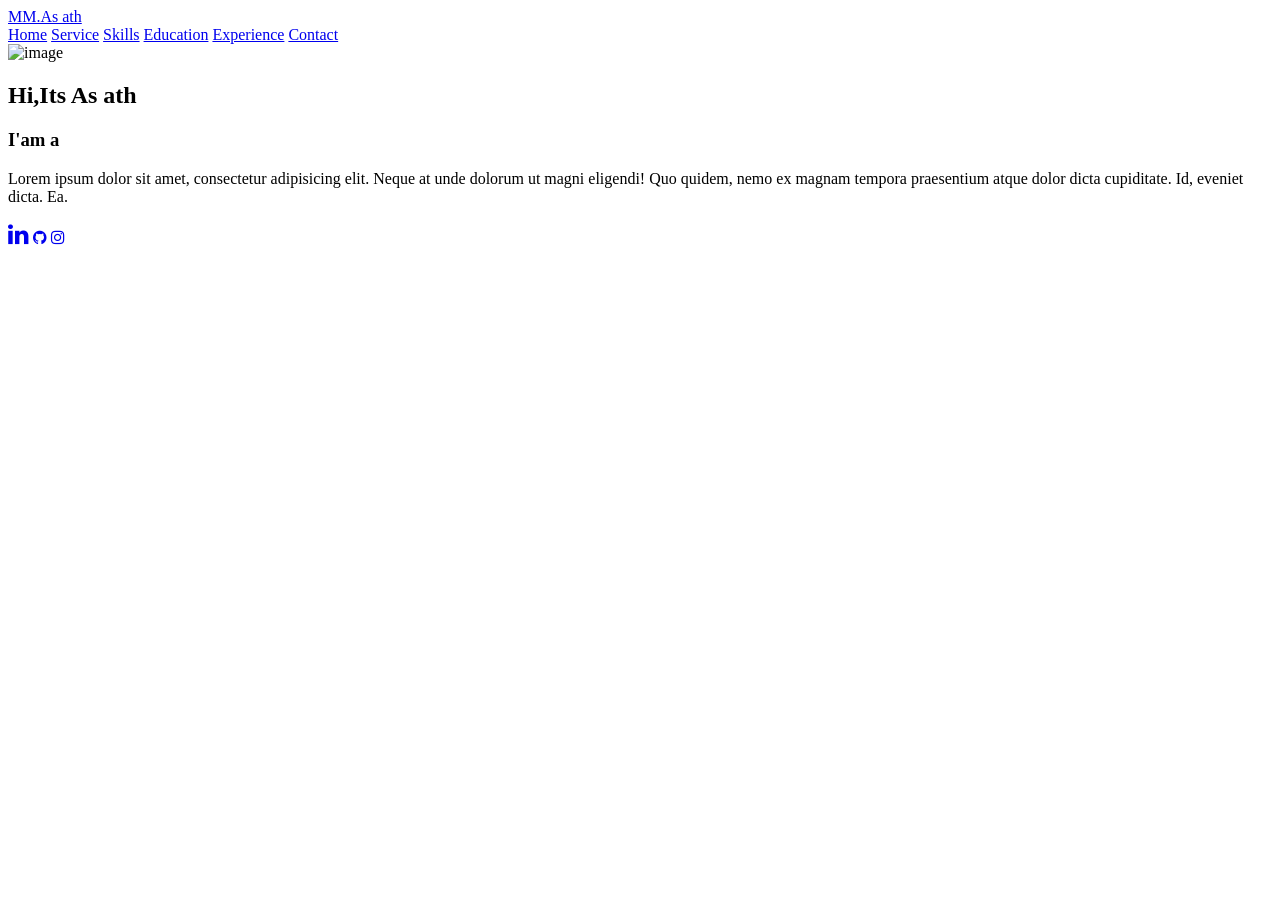
==== hello.html @ ea7a2b48 "Add files via upload" ====
<!DOCTYPE html>
<html lang="en">
<head>
    <meta charset="UTF-8">
    <meta name="viewport" content="width=device-width, initial-scale=1.0">
    <title>Portfolio Website</title>
</head>
<body>
    <header>
        <a href="#" Class="logo" >MM.As ath</a>


        <nav>
            <a href="#" Class="active">Home</a>
            <a href="#" >Service</a>
            <a href="#" >Skills</a>
            <a href="#" >Education</a>
            <a href="#" >Experience</a>
            <a href="#" >Contact</a>
            
        </nav>
    </header>
    <section class="Home">
        <div class="Home.img">
            <img src="main.jpg" alt="image">
        </div>
        <div class="Home-Content" >
            <h1>Hi,Its <span>As ath</span> </h1>
            <h3 class="typing-text">I'am a <span></span></h3>
            <p>Lorem ipsum dolor sit amet, consectetur adipisicing elit. Neque at unde dolorum ut magni eligendi! Quo quidem, nemo ex magnam tempora praesentium atque dolor dicta cupiditate. Id, eveniet dicta. Ea.</p>
        <div class="Social-icon">

           <a href="https://www.linkedin.com/in/asasath-asath-a76931367/"> <i class="fa fa-linkedin" style="font-size:24px;"></i></a>
            <link rel="stylesheet" href="https://www.linkedin.com/in/asasath-asath-a76931367/">

            <a href="https://github.com/Asath01"><i class="fa fa-github"></i></a>
            <link rel="stylesheet" href="https://cdnjs.cloudflare.com/ajax/libs/font-awesome/4.7.0/css/font-awesome.min.css">

            <a href="https://www.linkedin.com/in/asasath-asath-a76931367/"><i class="fa fa-instagram"></i></a>
            <link rel="stylesheet" href="https://cdnjs.cloudflare.com/ajax/libs/font-awesome/4.7.0/css/font-awesome.min.css">

        </div>
        </div>
    </section>
    
</body>
</html>
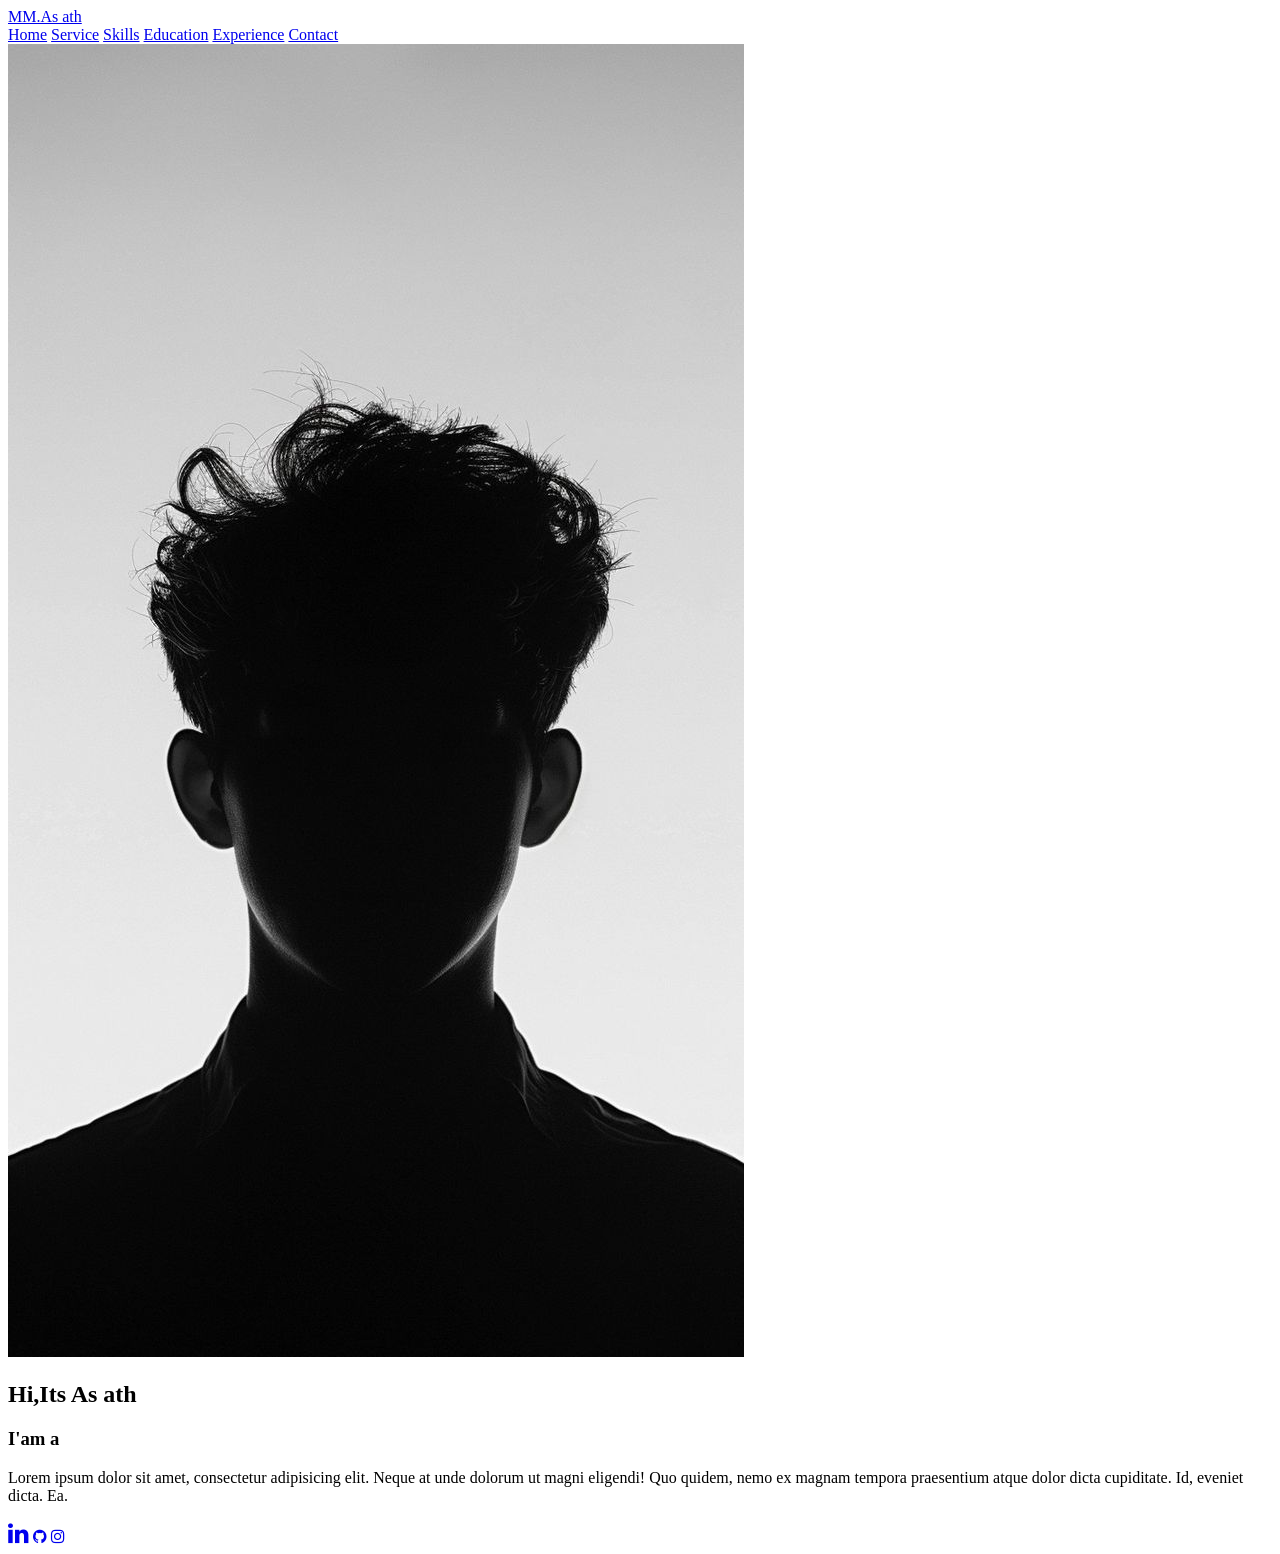
==== commit bf55b884: "Add files via upload" ====
--- a/hello.html
+++ b/hello.html
@@ -36,7 +36,7 @@
             <a href="https://github.com/Asath01"><i class="fa fa-github"></i></a>
             <link rel="stylesheet" href="https://cdnjs.cloudflare.com/ajax/libs/font-awesome/4.7.0/css/font-awesome.min.css">
 
-            <a href="https://www.linkedin.com/in/asasath-asath-a76931367/"><i class="fa fa-instagram"></i></a>
+            <a href="https://www.instagram.com/avengard01/"><i class="fa fa-instagram"></i></a>
             <link rel="stylesheet" href="https://cdnjs.cloudflare.com/ajax/libs/font-awesome/4.7.0/css/font-awesome.min.css">
 
         </div>
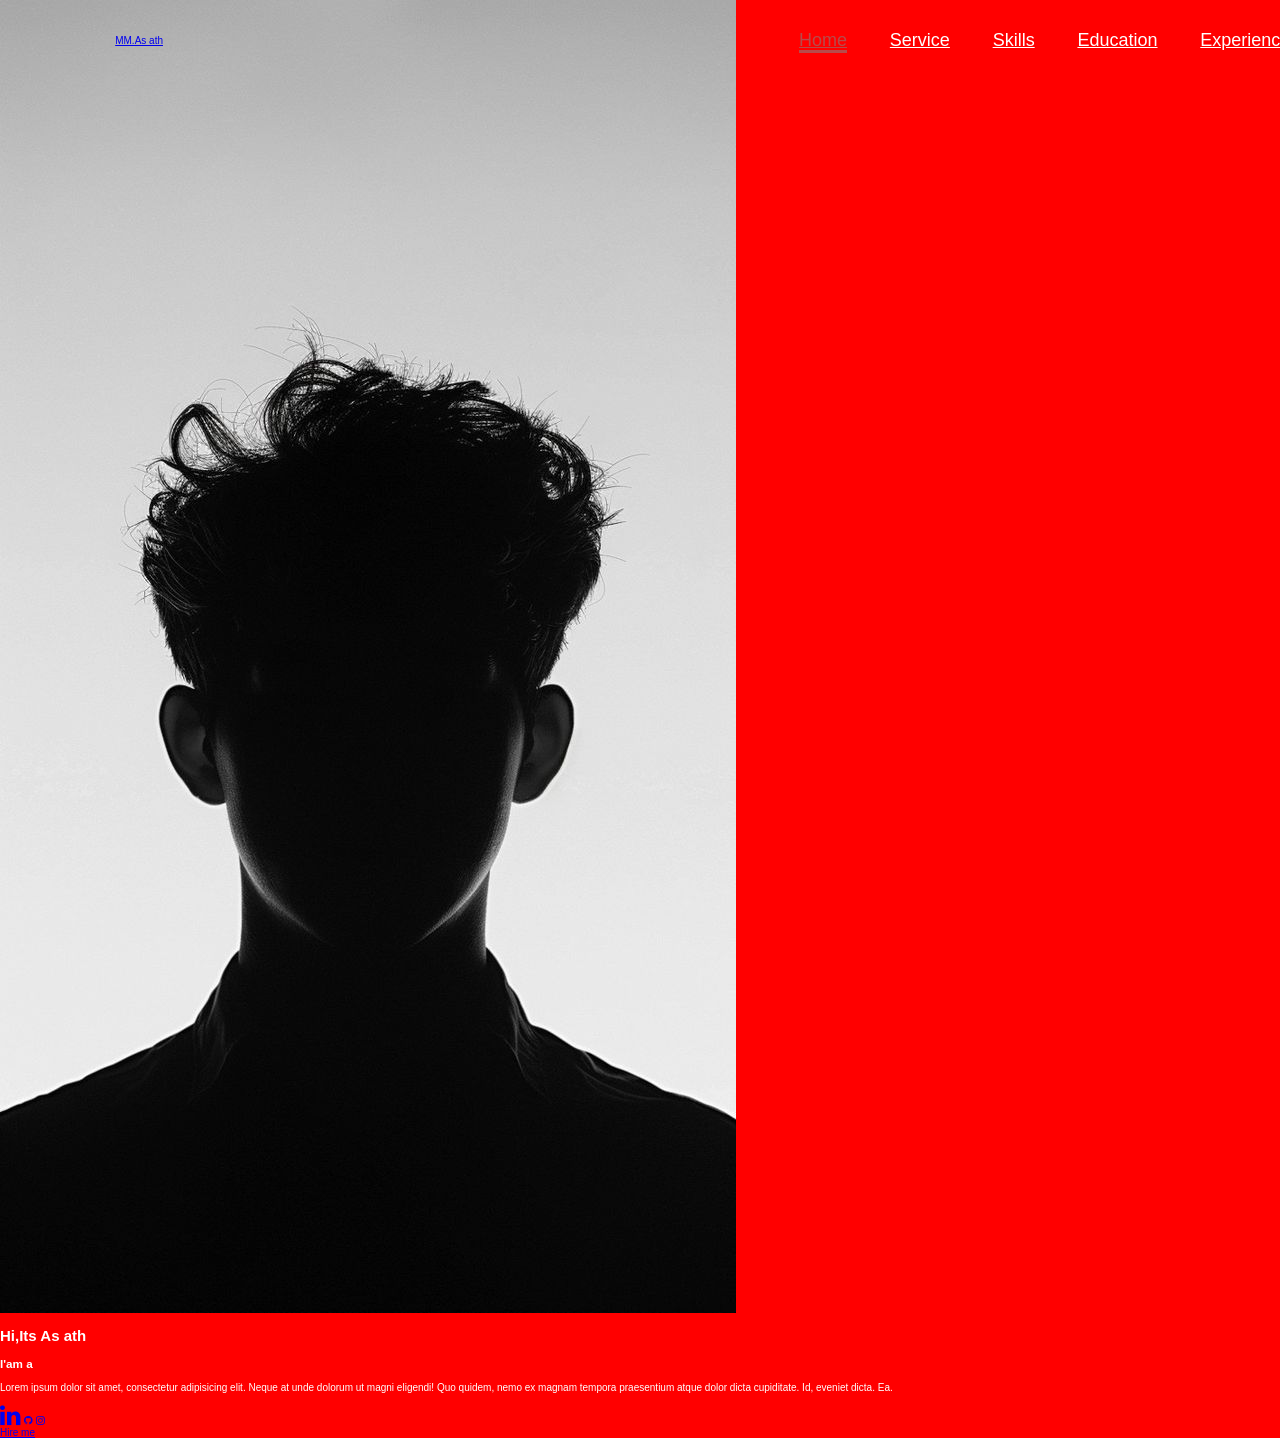
==== commit 81c1fd53: "Add files via upload" ====
--- a/hello.html
+++ b/hello.html
@@ -1,47 +1,56 @@
 <!DOCTYPE html>
 <html lang="en">
+
 <head>
     <meta charset="UTF-8">
     <meta name="viewport" content="width=device-width, initial-scale=1.0">
+    <link rel="stylesheet" href="style.css">
     <title>Portfolio Website</title>
 </head>
+
 <body>
     <header>
-        <a href="#" Class="logo" >MM.As ath</a>
+        <a href="#" Class="logo">MM.As ath</a>
 
 
         <nav>
             <a href="#" Class="active">Home</a>
-            <a href="#" >Service</a>
-            <a href="#" >Skills</a>
-            <a href="#" >Education</a>
-            <a href="#" >Experience</a>
-            <a href="#" >Contact</a>
-            
+            <a href="#">Service</a>
+            <a href="#">Skills</a>
+            <a href="#">Education</a>
+            <a href="#">Experience</a>
+            <a href="#">Contact</a>
+
         </nav>
     </header>
     <section class="Home">
         <div class="Home.img">
             <img src="main.jpg" alt="image">
         </div>
-        <div class="Home-Content" >
+        <div class="Home-Content">
             <h1>Hi,Its <span>As ath</span> </h1>
             <h3 class="typing-text">I'am a <span></span></h3>
-            <p>Lorem ipsum dolor sit amet, consectetur adipisicing elit. Neque at unde dolorum ut magni eligendi! Quo quidem, nemo ex magnam tempora praesentium atque dolor dicta cupiditate. Id, eveniet dicta. Ea.</p>
-        <div class="Social-icon">
+            <p>Lorem ipsum dolor sit amet, consectetur adipisicing elit. Neque at unde dolorum ut magni eligendi! Quo
+                quidem, nemo ex magnam tempora praesentium atque dolor dicta cupiditate. Id, eveniet dicta. Ea.</p>
+            <div class="Social-icon">
 
-           <a href="https://www.linkedin.com/in/asasath-asath-a76931367/"> <i class="fa fa-linkedin" style="font-size:24px;"></i></a>
-            <link rel="stylesheet" href="https://www.linkedin.com/in/asasath-asath-a76931367/">
+                <a href="https://www.linkedin.com/in/asasath-asath-a76931367/"> <i class="fa fa-linkedin"
+                        style="font-size:24px;"></i></a>
+                <link rel="stylesheet" href="https://www.linkedin.com/in/asasath-asath-a76931367/">
 
-            <a href="https://github.com/Asath01"><i class="fa fa-github"></i></a>
-            <link rel="stylesheet" href="https://cdnjs.cloudflare.com/ajax/libs/font-awesome/4.7.0/css/font-awesome.min.css">
+                <a href="https://github.com/Asath01"><i class="fa fa-github"></i></a>
+                <link rel="stylesheet"
+                    href="https://cdnjs.cloudflare.com/ajax/libs/font-awesome/4.7.0/css/font-awesome.min.css">
 
-            <a href="https://www.instagram.com/avengard01/"><i class="fa fa-instagram"></i></a>
-            <link rel="stylesheet" href="https://cdnjs.cloudflare.com/ajax/libs/font-awesome/4.7.0/css/font-awesome.min.css">
+                <a href="https://www.instagram.com/avengard01/"><i class="fa fa-instagram"></i></a>
+                <link rel="stylesheet"
+                    href="https://cdnjs.cloudflare.com/ajax/libs/font-awesome/4.7.0/css/font-awesome.min.css">
 
-        </div>
+            </div>
+            <a href="#" class="btn">Hire me</a>
         </div>
     </section>
-    
+
 </body>
+
 </html>
--- a/style.css
+++ b/style.css
@@ -0,0 +1,72 @@
+
+body {
+  margin: 0;
+  padding: 0;
+  box-sizing: border-box;
+  text-decoration: none; 
+  border: none;
+  outline: none;
+  font-family: 'poppins',sans-serif;
+
+}
+
+html {
+ font-size: 62.5%;
+}
+
+body{
+    width: 100%;
+    height: 100vh;
+    overflow: hidden;
+    background-color: red;
+    color: white;
+}
+
+header{
+    margin-top: 20px;
+    position:fixed;
+    top: 0;
+    left: 0;
+    width: 100%;
+    padding: 1rem 9%;
+    background-color: transparent;
+    filter: drop-shadow(10px);
+    justify-content: space-between;
+    display: flex;
+    align-items: center;
+    z-index: 100;
+
+}
+
+logo{
+    font-size: 3rem;
+    color: #b74b4b;
+    font-weight: 800;
+    cursor: pointer;
+    transition:0.5s ease;
+
+}
+
+logo:hover{
+    transition:scale(1.1);
+}
+
+nav a{
+    font-size:1.8rem;
+    color: white;
+    margin-left: 4rem;
+    font-weight: 500;
+    transition: 0.3s ease;
+    border-bottom: 3px solid transparent;
+
+}
+nav a:hover,
+nav a.active {
+    color: #b74b4b;
+    border-bottom: 3px solid #b74b4b;
+}
+home.img{
+    align-items:center;
+    cen
+}
+
